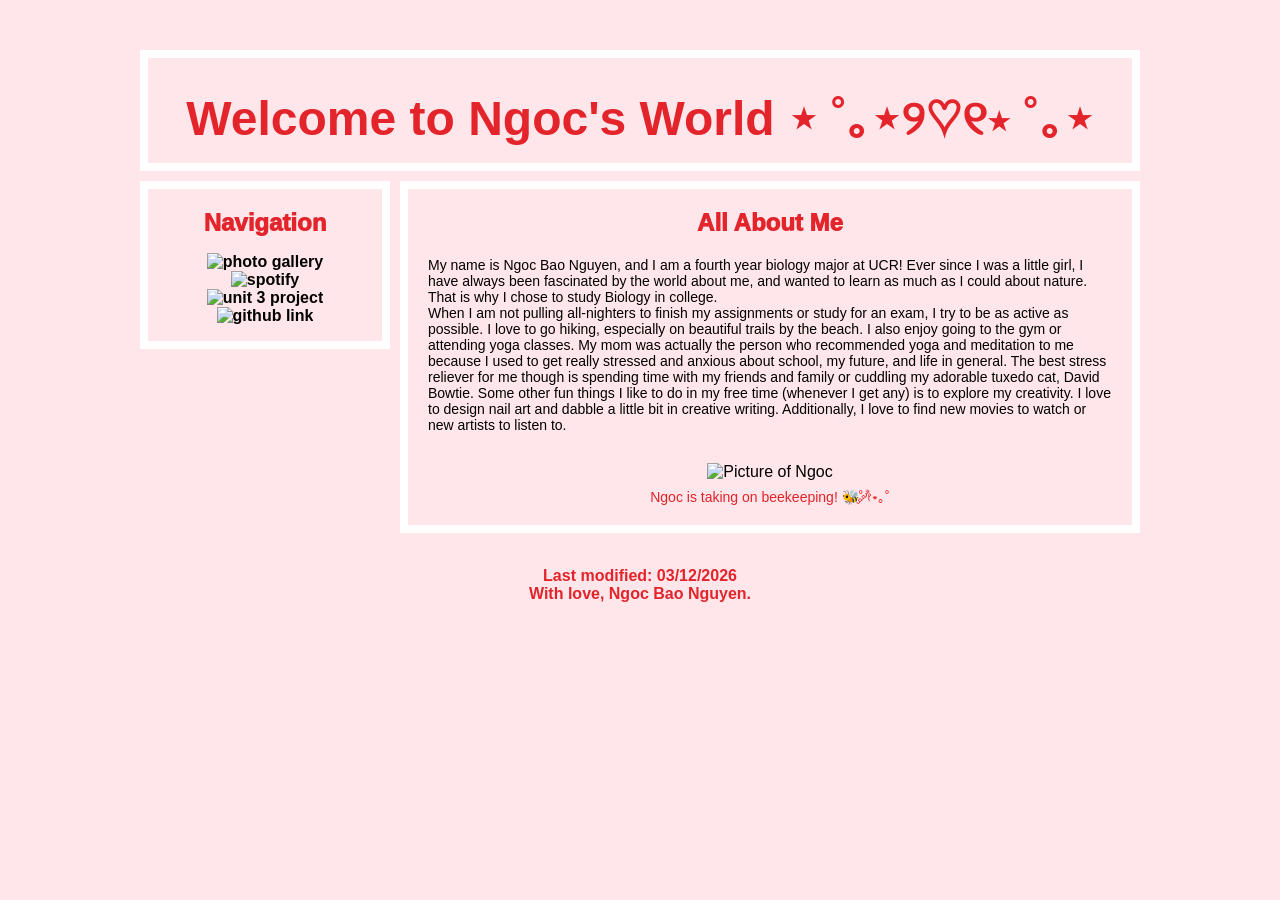
==== index.html @ 2b3e4583 "Add files via upload" ====
<!DOCTYPE html>
<html lang="en">
    <head>
        <title>Ngoc Bao Nguyen</title>
        <link rel="icon" type="image/png" href="pinkflower.png">
        <link rel="stylesheet" href="style.css">
    </head>
    <body>
        <div class="container">
            <header>
                <h1>Welcome to Ngoc's World ⋆ ˚｡⋆୨♡୧⋆ ˚｡⋆</h1>

            </header>

            <nav>
                 <h2>Navigation</h2>
                <ul>
                    <li> <a href="photogallery.html" target="_blank" rel="noopener noreferrer">
                        <img src="img/heart.webp" alt="photo gallery" width="40px" height="40px"></a> </li>
                    <li> <a href="https://open.spotify.com/user/ssunshine0324?si=e66c3e4fa3c04a41" target="_blank" rel="noopener noreferrer"> 
                        <img src="img/spotify.png" alt="spotify" width="40px" height="30px"></a></li>
                    <li> <a href="Unit_3_Project.html" target="_blank" rel="noopener noreferrer"> 
                        <img src="img/textbook.png" alt="unit 3 project" width="40px" height="40px"></a></li>
                    <li> <a href="https://github.com/ngocbao24/ngocbao24.github.io.git" target="_blank" rel="noopener noreferrer">
                        <img src="img/computer.png" alt="github link" width="40px" height="40px"></a> </li>
                </ul>
            </nav>

            <main>
                <h2> All About Me </h2>
                <p main>
                    My name is Ngoc Bao Nguyen, and I am a fourth year biology major at UCR! Ever since I was a little girl, I have always been fascinated by the world about me, and wanted to learn as much as I could about nature. That is why I chose to study Biology in college.<br>
                    When I am not pulling all-nighters to finish my assignments or study for an exam, I try to be as active as possible. I love to go hiking, especially on beautiful trails by the beach. I also enjoy going to the gym or attending yoga classes. My mom was actually the person who recommended yoga and meditation to me because I used to get really stressed and anxious about school, my future, and life in general. The best stress reliever for me though is spending time with my friends and family or cuddling my adorable tuxedo cat, David Bowtie. Some other fun things I like to do in my free time (whenever I get any) is to explore my creativity. I love to design nail art and dabble a little bit in creative writing. Additionally, I love to find new movies to watch or new artists to listen to. 
                </p main>

                                <figure class="header-image">
                    <img src="img/ngoc.jpg" alt="Picture of Ngoc">
                    <figcaption>Ngoc is taking on beekeeping! 🐝˚ ༘ ೀ⋆｡˚</figcaption>
                </figure>

            </main>

            <footer>
                    <h3>
                        Last modified: 03/12/2026<br>
                        With love, Ngoc Bao Nguyen.
                    </h3>
            </footer>
        </div>
    </body>
</html>
---- style.css ----
.container {
    max-width: 1000px;
    margin: 50px auto;
    display: grid;
    grid-gap: 10px;
    grid-template-columns: 250px minmax(0,1fr) ;
}

.header-image {
    text-align: center;
    margin: 20px 0;
}

.header-image img {
    max-width: 80%;
    height: auto;
}

.header-image figcaption {
    margin-top: 8px;
    font-size: 14px;
    color: #e3242b;
}

nav ul {
    list-style: none;
    padding: 0;
}

header {
    grid-row: 1 / 2;
    grid-column: 1 / 3;
    border: white 8px solid;
}

nav {
    grid-row: 2 / 3;
    grid-column: 1 / 2;
    height: max-content;
    border: white 8px solid;
    text-align: center;
}

main {
    grid-row: 2 / 3;
    grid-column: 2 / 3;
    height: max-content;
    border: white 8px solid;
}

footer {
    grid-row: 3 / 4;
    grid-column: 1 / 3;
    border: #ffe6ea 8px solid;
}

body {
  font-family: "DM Sans", sans-serif;
  background-color: #ffe6ea;
  color: #black;
}

h1 {
    font-size: 48px;
    text-align: center;
    font-weight: 600;
    margin-bottom: 15px;
    color: #e3242b
  }
  h2 {
    font-size: 24px;
    text-align: center;
    font-weight: 1000;
    margin-bottom: 8px;
    color: #e3242b
  }

h3 {
    font-size: 16px;
    text-align: center;
    font-weight: bold;
    color: #e3242b
}

p {
    font-size: 14px;
     max-width: 600px
    line-height: 1.6
    text-align: left;
    color: black;
    margin: 10px;
    padding: 10px;
}

a {
    text-decoration: none;
    color: black;
    font-weight: bold;
}

a:hover{
    text-decoration: none;
    color: #e3242b;
}

.gallery {
    display: inline-block;
    text-align: center;
    width: 30%
    margin: 20px;
    vertical-align: top;
}

.gallery .description {
    padding: 10px;
    text-align: center;
    margin-top: 10px;
}

.gallery img{
    width: 30%;
    height: auto;
}
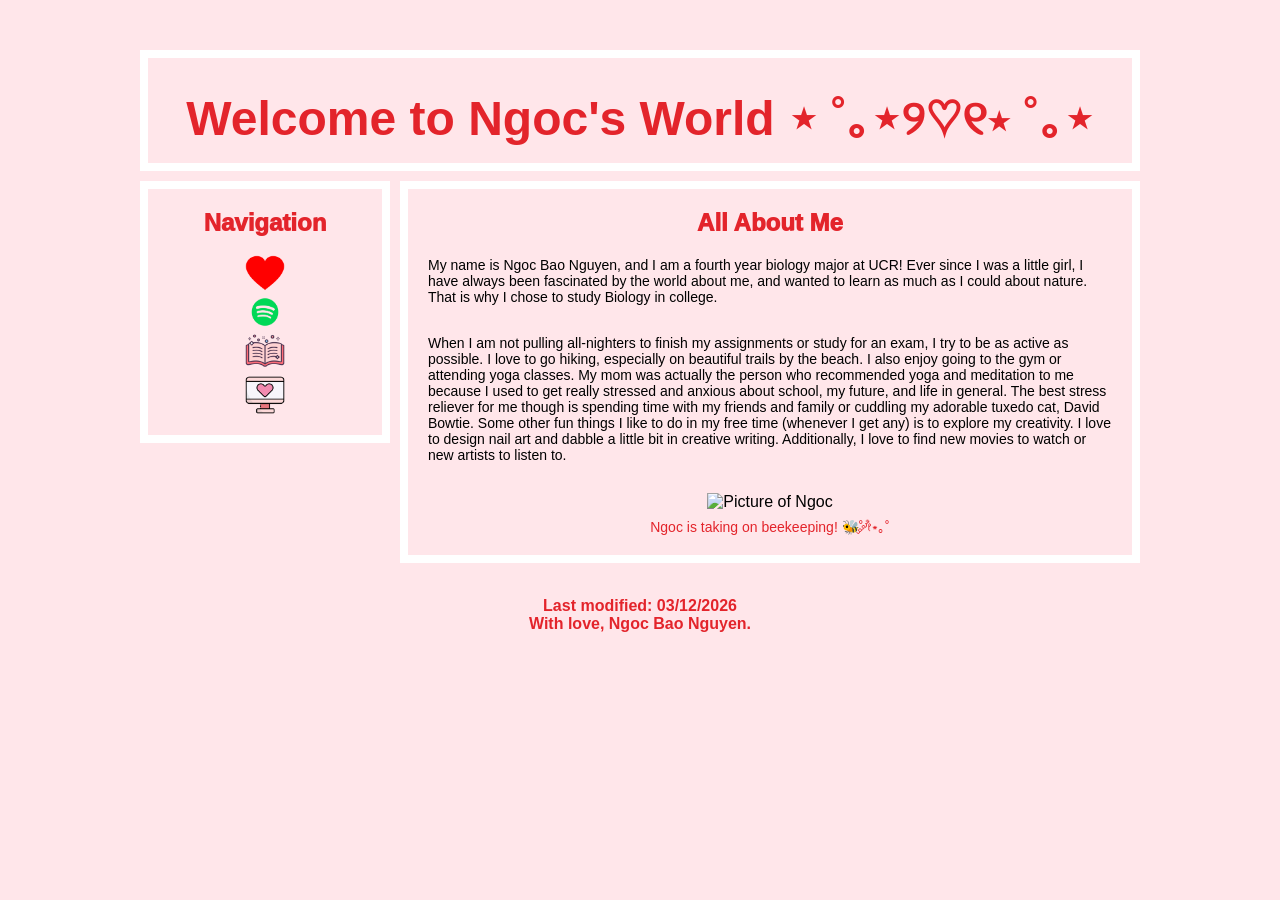
==== commit fcd972db: "Add files via upload" ====
--- a/index.html
+++ b/index.html
@@ -28,10 +28,13 @@
 
             <main>
                 <h2> All About Me </h2>
-                <p main>
-                    My name is Ngoc Bao Nguyen, and I am a fourth year biology major at UCR! Ever since I was a little girl, I have always been fascinated by the world about me, and wanted to learn as much as I could about nature. That is why I chose to study Biology in college.<br>
-                    When I am not pulling all-nighters to finish my assignments or study for an exam, I try to be as active as possible. I love to go hiking, especially on beautiful trails by the beach. I also enjoy going to the gym or attending yoga classes. My mom was actually the person who recommended yoga and meditation to me because I used to get really stressed and anxious about school, my future, and life in general. The best stress reliever for me though is spending time with my friends and family or cuddling my adorable tuxedo cat, David Bowtie. Some other fun things I like to do in my free time (whenever I get any) is to explore my creativity. I love to design nail art and dabble a little bit in creative writing. Additionally, I love to find new movies to watch or new artists to listen to. 
-                </p main>
+                <p>
+                    My name is Ngoc Bao Nguyen, and I am a fourth year biology major at UCR! Ever since I was a little girl, I have always been fascinated by the world about me, and wanted to learn as much as I could about nature. That is why I chose to study Biology in college. 
+                </p>
+
+                <p>
+                    When I am not pulling all-nighters to finish my assignments or study for an exam, I try to be as active as possible. I love to go hiking, especially on beautiful trails by the beach. I also enjoy going to the gym or attending yoga classes. My mom was actually the person who recommended yoga and meditation to me because I used to get really stressed and anxious about school, my future, and life in general. The best stress reliever for me though is spending time with my friends and family or cuddling my adorable tuxedo cat, David Bowtie. Some other fun things I like to do in my free time (whenever I get any) is to explore my creativity. I love to design nail art and dabble a little bit in creative writing. Additionally, I love to find new movies to watch or new artists to listen to.
+                </p>
 
                                 <figure class="header-image">
                     <img src="img/ngoc.jpg" alt="Picture of Ngoc">
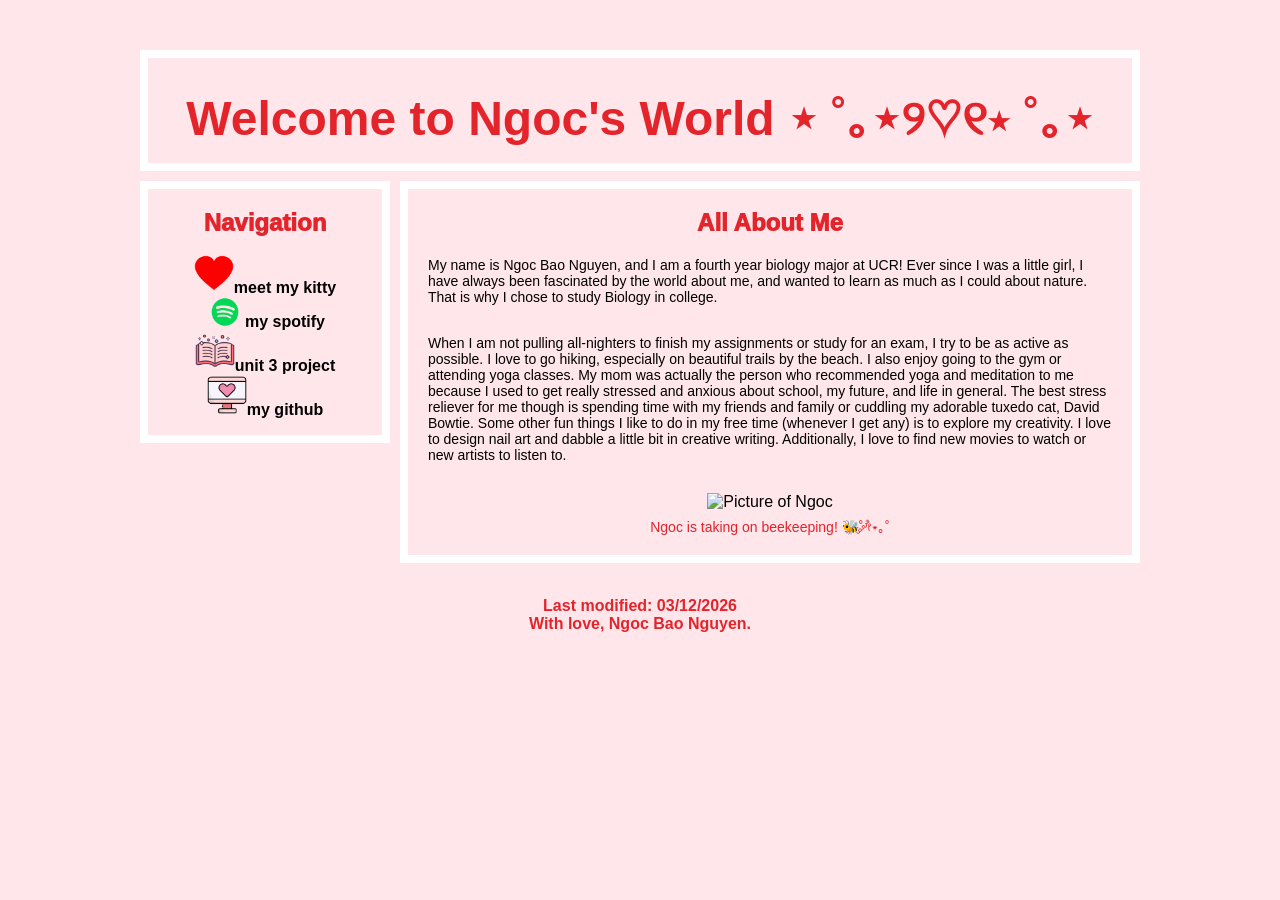
==== commit 4bd1c8c8: "Update index.html" ====
--- a/index.html
+++ b/index.html
@@ -16,13 +16,13 @@
                  <h2>Navigation</h2>
                 <ul>
                     <li> <a href="photogallery.html" target="_blank" rel="noopener noreferrer">
-                        <img src="img/heart.webp" alt="photo gallery" width="40px" height="40px"></a> </li>
+                        <img src="img/heart.webp" alt="photo gallery" width="40px" height="40px">meet my kitty</a> </li>
                     <li> <a href="https://open.spotify.com/user/ssunshine0324?si=e66c3e4fa3c04a41" target="_blank" rel="noopener noreferrer"> 
-                        <img src="img/spotify.png" alt="spotify" width="40px" height="30px"></a></li>
+                        <img src="img/spotify.png" alt="spotify" width="40px" height="30px">my spotify</a></li>
                     <li> <a href="Unit_3_Project.html" target="_blank" rel="noopener noreferrer"> 
-                        <img src="img/textbook.png" alt="unit 3 project" width="40px" height="40px"></a></li>
+                        <img src="img/textbook.png" alt="unit 3 project" width="40px" height="40px">unit 3 project</a></li>
                     <li> <a href="https://github.com/ngocbao24/ngocbao24.github.io.git" target="_blank" rel="noopener noreferrer">
-                        <img src="img/computer.png" alt="github link" width="40px" height="40px"></a> </li>
+                        <img src="img/computer.png" alt="github link" width="40px" height="40px">my github</a> </li>
                 </ul>
             </nav>
 
@@ -51,4 +51,4 @@
             </footer>
         </div>
     </body>
-</html>+</html>
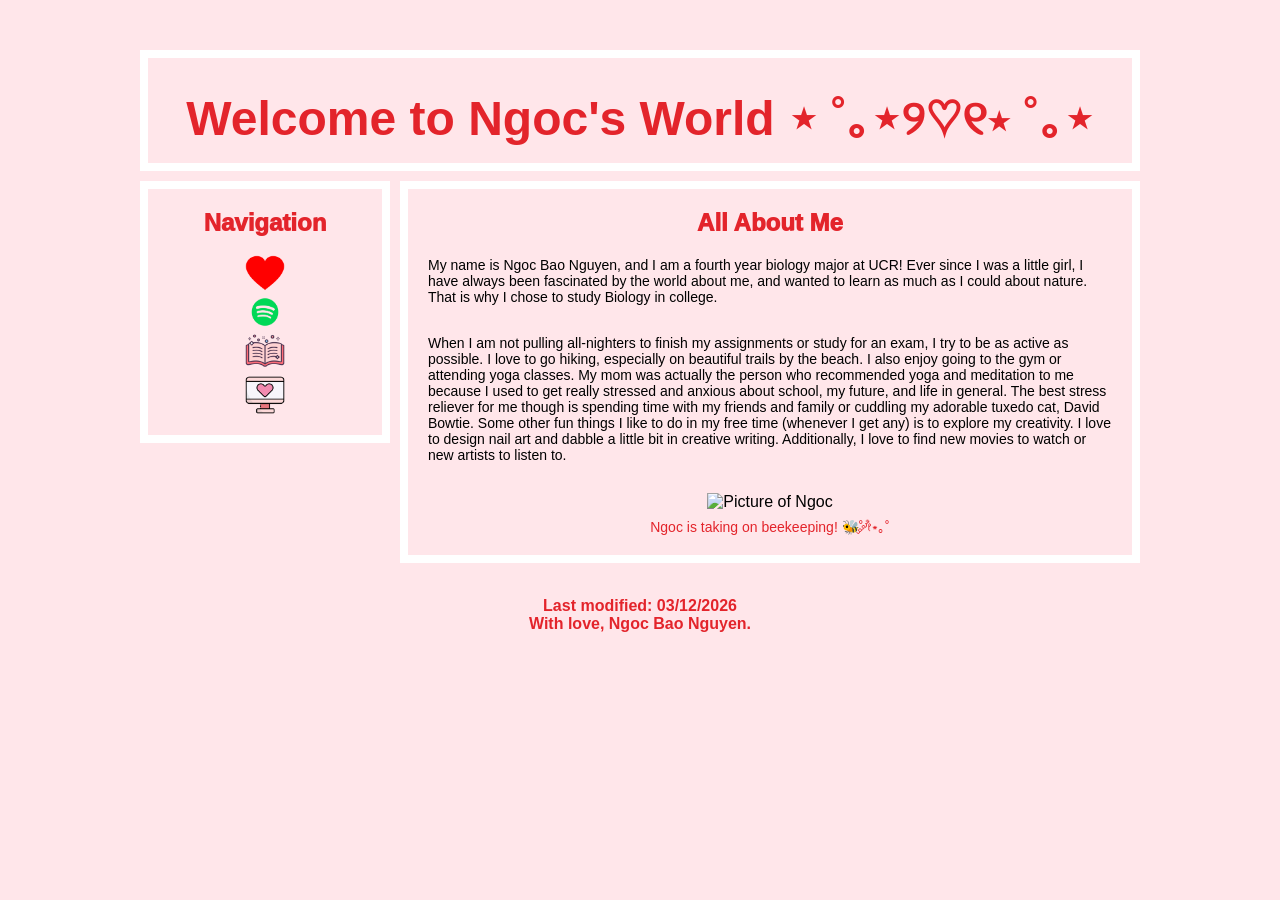
==== commit 92968fe7: "Update index.html" ====
--- a/index.html
+++ b/index.html
@@ -16,13 +16,13 @@
                  <h2>Navigation</h2>
                 <ul>
                     <li> <a href="photogallery.html" target="_blank" rel="noopener noreferrer">
-                        <img src="img/heart.webp" alt="photo gallery" width="40px" height="40px">meet my kitty</a> </li>
+                        <img src="img/heart.webp" alt="photo gallery" width="40px" height="40px"></a> </li>
                     <li> <a href="https://open.spotify.com/user/ssunshine0324?si=e66c3e4fa3c04a41" target="_blank" rel="noopener noreferrer"> 
-                        <img src="img/spotify.png" alt="spotify" width="40px" height="30px">my spotify</a></li>
+                        <img src="img/spotify.png" alt="spotify" width="40px" height="30px"></a></li>
                     <li> <a href="Unit_3_Project.html" target="_blank" rel="noopener noreferrer"> 
-                        <img src="img/textbook.png" alt="unit 3 project" width="40px" height="40px">unit 3 project</a></li>
+                        <img src="img/textbook.png" alt="unit 3 project" width="40px" height="40px"></a></li>
                     <li> <a href="https://github.com/ngocbao24/ngocbao24.github.io.git" target="_blank" rel="noopener noreferrer">
-                        <img src="img/computer.png" alt="github link" width="40px" height="40px">my github</a> </li>
+                        <img src="img/computer.png" alt="github link" width="40px" height="40px"></a> </li>
                 </ul>
             </nav>
 
